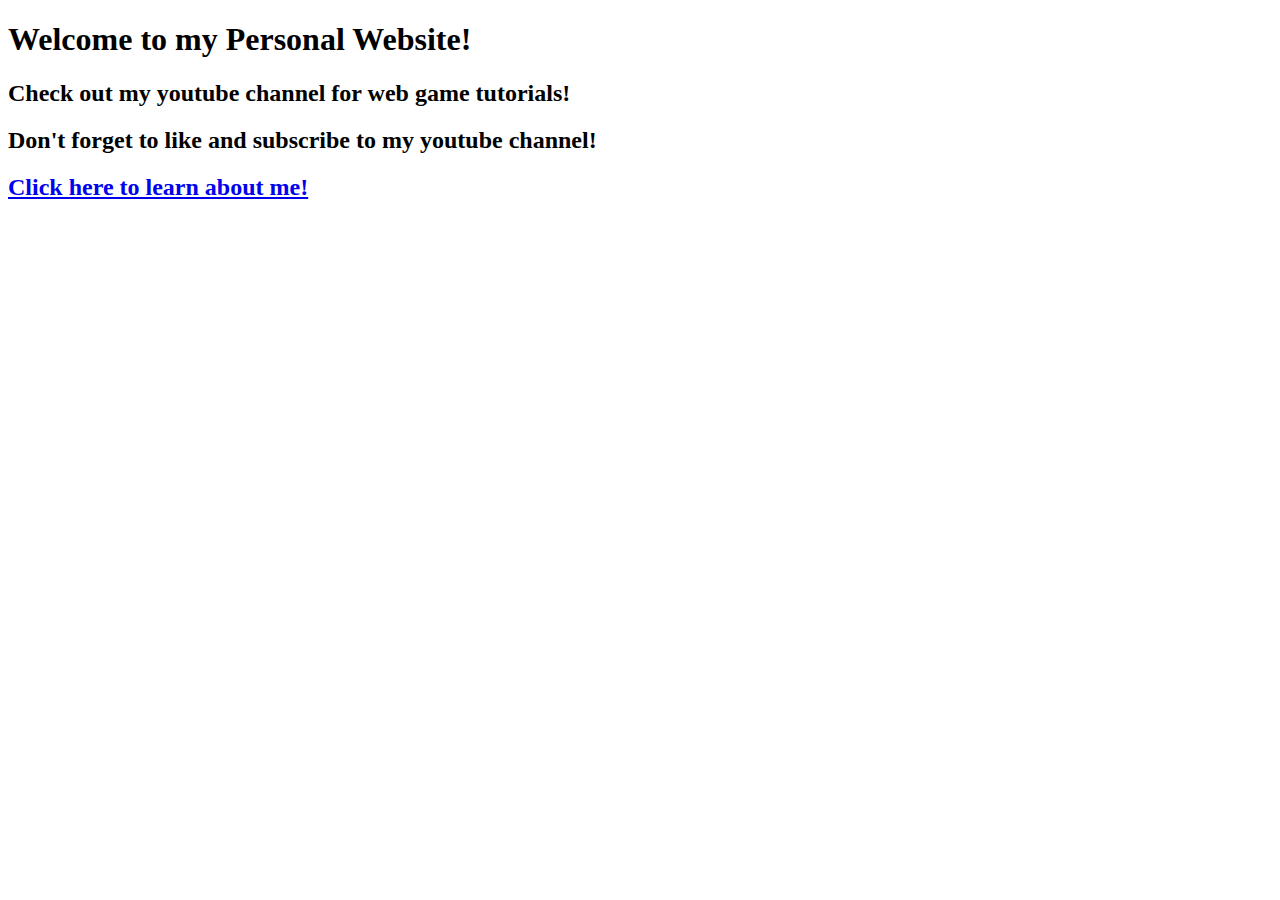
==== index.html @ 02a63b78 "Wesbite display" ====
<!DOCTYPE html>
<html lang="en">
<head>
    <meta charset="UTF-8">
    <meta http-equiv="X-UA-Compatible" content="IE=edge">
    <meta name="viewport" content="width=device-width, initial-scale=1.0">
    <link rel="stylesheet" href="style.css">
    <title>MAIN PAGE</title>
</head>
<body>
    <div class="container">
        <h1>Welcome to my Personal Website!</h1>
        <h2>Check out my youtube channel for web game tutorials!</h2>
        <h2>Don't forget to like and subscribe to my youtube channel!</h2>
        <a href="./about.html"><h2>Click here to learn about me!</h2></a>
    </div>
</body>
</html>
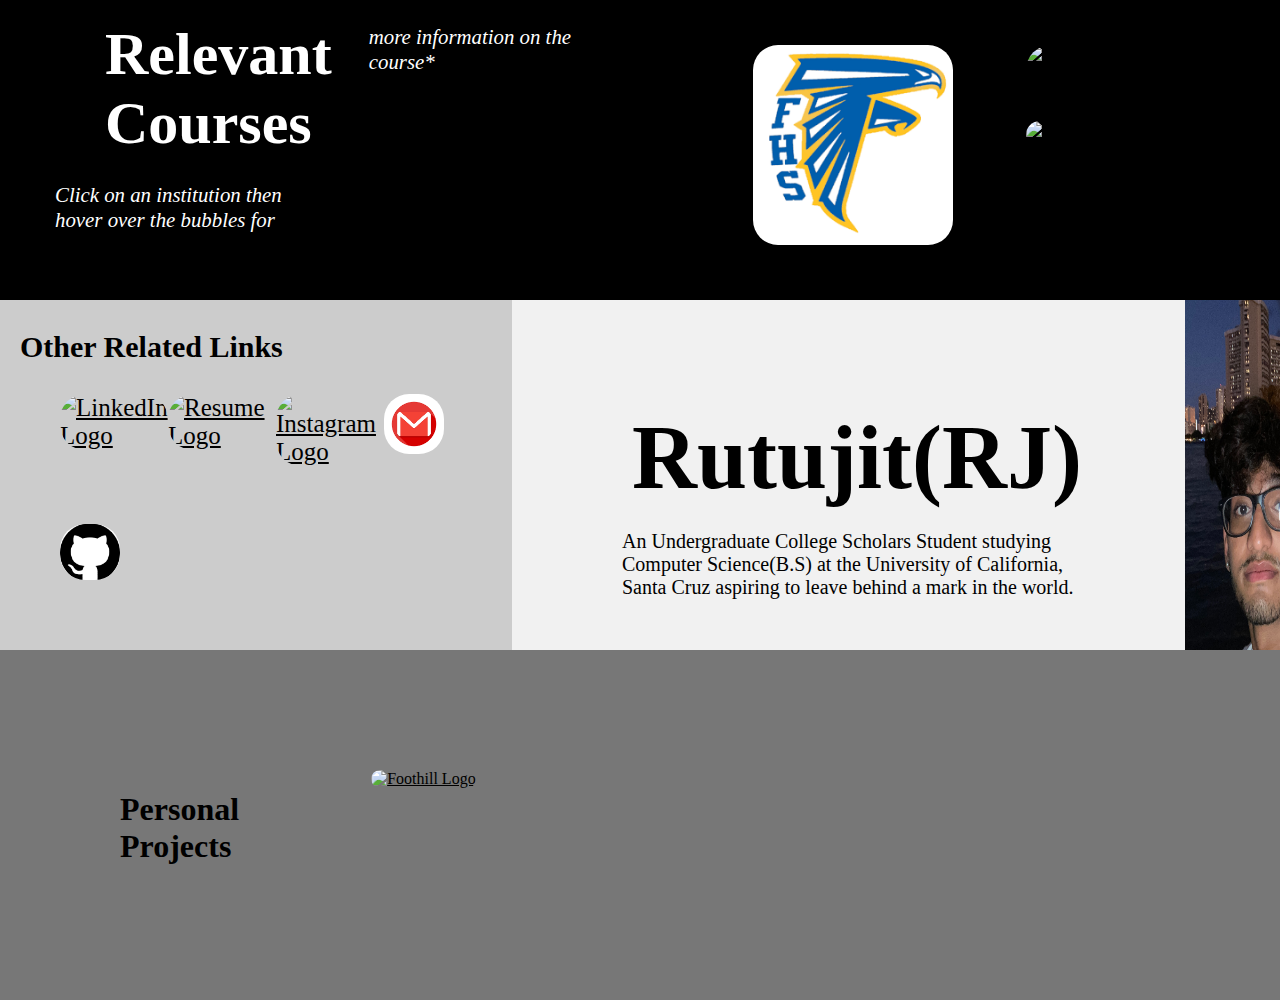
==== commit 327fd66e: "Test" ====
--- a/index.html
+++ b/index.html
@@ -1,18 +1,85 @@
 <!DOCTYPE html>
 <html lang="en">
 <head>
-    <meta charset="UTF-8">
-    <meta http-equiv="X-UA-Compatible" content="IE=edge">
-    <meta name="viewport" content="width=device-width, initial-scale=1.0">
-    <link rel="stylesheet" href="style.css">
-    <title>MAIN PAGE</title>
+    <title>RUTUJIT(RJ)</title>
+    <meta charset="utf-8">
+    <meta name="viewport" content="width=device-width, initial-scale=1">
+    <link rel="stylesheet" href="PersonalWebsite.css">
+
 </head>
 <body>
-    <div class="container">
-        <h1>Welcome to my Personal Website!</h1>
-        <h2>Check out my youtube channel for web game tutorials!</h2>
-        <h2>Don't forget to like and subscribe to my youtube channel!</h2>
-        <a href="./about.html"><h2>Click here to learn about me!</h2></a>
+  <header>
+    <div style="text-align: left; margin-left: 30px;">
+      <h2 style="margin-top: -5px; margin-left: 50px; font-size: 60px;">Relevant Courses</h2>
+      <p class="instruction-text" style="color: white; margin-top: -25px;"><em>Click on an institution then hover over the bubbles for more information on the course*</em></p>
     </div>
+    <a href="FHSCourses.html" class="link img" target="_blank">
+      <img class="rounded-logo" src="FHSlogo.png" alt="Foothill Logo" style="margin-top: 20px;margin-left: 100px; width: 200px; height: 200px;">
+    </a>
+    <a href="UMCoursera.html" class="link img" target="_blank">
+      <img class="rounded-logo" src="https://brand.umich.edu/assets/brand/style-guide/logo-guidelines/U-M_Logo-Hex.png" alt="University of Michigan Logo" style="margin-top: 20px;margin-left: 60px; width: 200px; height: 200px;">
+    </a>
+    <a href="UCSCClasses.html" class="link img" target="_blank">
+      <img class="rounded-logo" src="SLogo.jpeg" alt="UCSC Logo" style="margin-top: 20px;margin-left: 60px; width: 200px; height: 200px;">
+    </a>
+  </header>
+
+<section>
+  <nav>
+    <h3 style="font-size: 30px; margin-top: 10px;">Other Related Links</h3>
+    <ul>
+      <div class="clearfix">
+        <div class="img-container-logos">
+          <a href="https://www.linkedin.com/in/rutujit-mallikarjuna/">
+          <img class="rounded-logo" src="https://upload.wikimedia.org/wikipedia/commons/c/ca/LinkedIn_logo_initials.png" alt="LinkedIn Logo" width="60" height="60">
+        </a>
+        </div>
+        <div class="img-container-logos">
+          <a href="file:///Users/rutujit/Desktop/Job%20Application%20Stuff/OfficialResume-RJ%20publicV.pdf">
+          <img class="rounded-logo" src="https://t3.ftcdn.net/jpg/04/75/01/06/360_F_475010683_QcMoX9EuZkjVToNNtXCDbejMo4tIj06i.jpg" alt="Resume Logo" width="70" height="0" style=>
+        </a>
+        </div>
+        <div class="img-container-logos">
+          <a href="https://www.instagram.com/rjmallik154?igsh=YTQwZjQ0NmI0OA%3D%3D&utm_source=qr">
+          <img class="rounded-logo" src="https://upload.wikimedia.org/wikipedia/commons/thumb/a/a5/Instagram_icon.png/1024px-Instagram_icon.png" alt="Instagram Logo" width="60" height="60">
+        </a>
+        </div>
+        <div class="img-container-logos"></div>
+          <a href= "mailto:rmallika@ucsc.edu" target ="_blank">
+          <img class="rounded-logo" src="[data-uri]" alt="Gmail Icon" width="60" height="60">
+        </a>
+        </div>
+        <br>
+        <!--In order to match all of the bwloe pictures properly you have to add "style="margin-top: 30px;" as one of the attributes in the <img>" -->
+        <div class="img-container-logos">
+          <a href="https://github.com/rjmallik" target="_blank">
+          <img class="rounded-logo" src="[data-uri]" alt="Instagram Logo" style="margin-top: 30px;" width="60" height="60">
+        </a>
+        </div>
+      </div>
+    </ul>
+  </nav>
+  
+  <article>
+    <div style="display: flex; align-items: center;">
+      <div style="flex-grow: 1;">
+          <h1 style="margin-top: 60px ; margin-left: 105px; font-size: 90px; ">Rutujit(RJ)</h1>
+          <p style="margin-top:-40px ;margin-left: 95px; font-size: 20px;"> An Undergraduate College Scholars Student studying <br>Computer Science(B.S) at the University of California,<br>Santa Cruz aspiring to leave behind a mark in the world.<br></p>
+      </div>
+      <div>
+        <img src="RJpic.JPG" alt="RJ PFP" style="width: 325px; display: flex; height: 350px; margin-top: -15px; margin-left: 103px;">
+      </div>
+    </div>
+  </article>
+</section>
+
+<footer>
+  <h1>Personal Projects</h1>
+  <a href="https://www.canva.com/design/DAF_Psb4aeI/KekK7uSLFwGbW-k5hvumHQ/edit?utm_content=DAF_Psb4aeI&utm_campaign=designshare&utm_medium=link2&utm_source=sharebutton" class="link img" target="_blank">
+    <img class="rounded-logo" src="BrickLessLogo.png" alt="Foothill Logo" style="margin-top: -60px; margin-left: 40px; width: 250px; height: 250px;">
+  </a>
+</footer>
+
 </body>
 </html>
+
--- a/PersonalWebsite.css
+++ b/PersonalWebsite.css
@@ -0,0 +1,145 @@
+
+html, body {background-color: rgb(0, 0, 0);
+  margin: 0;
+  padding: 0;
+  overflow-x: hidden; /* Prevent horizontal scrolling */
+}
+h1 {color: rgb(0, 0, 0);}
+h2 {color: rgb(255, 255, 255);}
+p {color: rgb(0, 0, 0);}
+a {color:rgb(0, 0, 0)}
+*, *:before, *:after {
+  box-sizing: border-box; /* Include padding and borders in the element's width */
+}
+.link {
+  cursor: pointer; /* Change cursor to pointer when hovering over links */
+}
+.link img {
+  cursor: pointer; /* Change cursor to pointer when hovering over linked images */
+}
+.rounded-logo {
+  border-radius: 25px;
+}
+.instruction-text {
+  font-size: smaller; /* Adjust the font size to make it smaller */
+  /* Add any other styling as needed */
+}
+.loading-screen {
+  position: fixed;
+  top: 0;
+  left: 0;
+  width: 100%;
+  height: 100%;
+  background: white;
+  display: flex;
+  align-items: center;
+  justify-content: center;
+  z-index: 1000; /* High z-index to cover other content */
+}
+
+#loading-text {
+  font-size: 5em; /* Large size for the initial loading screen */
+  transition: transform 1s ease-out, font-size 1s ease-out;
+  font-weight: bold; /* If your logo is bold */
+}
+
+/* Hide loading screen after transition */
+.loading-screen.hide {
+  opacity: 0;
+  visibility: hidden;
+  transition: visibility 0s 1s, opacity 1s ease-out; /* Delay the visibility change until after the opacity transition */
+}
+
+img {
+  max-width: 100%;
+  height: auto;
+}
+article div {
+  flex-shrink: 1;
+  max-width: 100%;
+}
+
+/* Style the header */
+header {
+  background-color: #000000;
+  padding: 25px;
+  text-align: left;
+  font-size: 25px;
+  color: white;
+  height: 300px;
+  width: auto;
+  columns: 4;
+  overflow-x: hidden; /* Prevent horizontal scrolling */
+  flex-wrap: wrap;
+}
+
+.img-container-logos {
+  float: left;
+  width: 25%;
+  padding: 0px;
+}
+
+.clearfix::after {
+  content: "";
+  clear: both;
+  display: table;
+
+}
+
+/* Create two columns/boxes that floats next to each other */
+nav {
+  float: left;
+  text-align: top;
+  width: 40%;
+  height: 350px; /* only for demonstration, should be removed */
+  background: #ccc;
+  padding: 20px;
+  overflow-x: hidden; /* Prevent horizontal scrolling */
+
+}
+
+/* Style the list inside the menu */
+nav ul {
+  list-style-type: none;
+  font-size: 25px;
+  align-items: center;
+  list-style: none;
+}
+
+article {
+  float: left;
+  padding: 15px;
+  width: 60%;
+  background-color: #f1f1f1;
+  height: 350px; /* only for demonstration, should be removed */
+  overflow-y: hidden; /* Prevent horizontal scrolling */
+  flex-wrap: wrap;
+}
+
+/* Clear floats after the columns */
+section::after {
+  content: "";
+  display: table;
+  clear: both;
+}
+
+/* Style the footer */
+footer {
+  background-color: #777;
+  padding: 120px;
+  text-align: left;
+  font-size: medium;
+  color: white;
+  overflow-x: hidden;
+  height: 350px;
+  columns: 5
+  
+}
+
+/* Responsive layout - makes the two columns/boxes stack on top of each other instead of next to each other, on small screens */
+@media (max-width: 600px) { /* Example breakpoint for mobile devices */
+  nav, article {
+    height: auto; /* Let the height be determined by content size */
+  }
+}
+
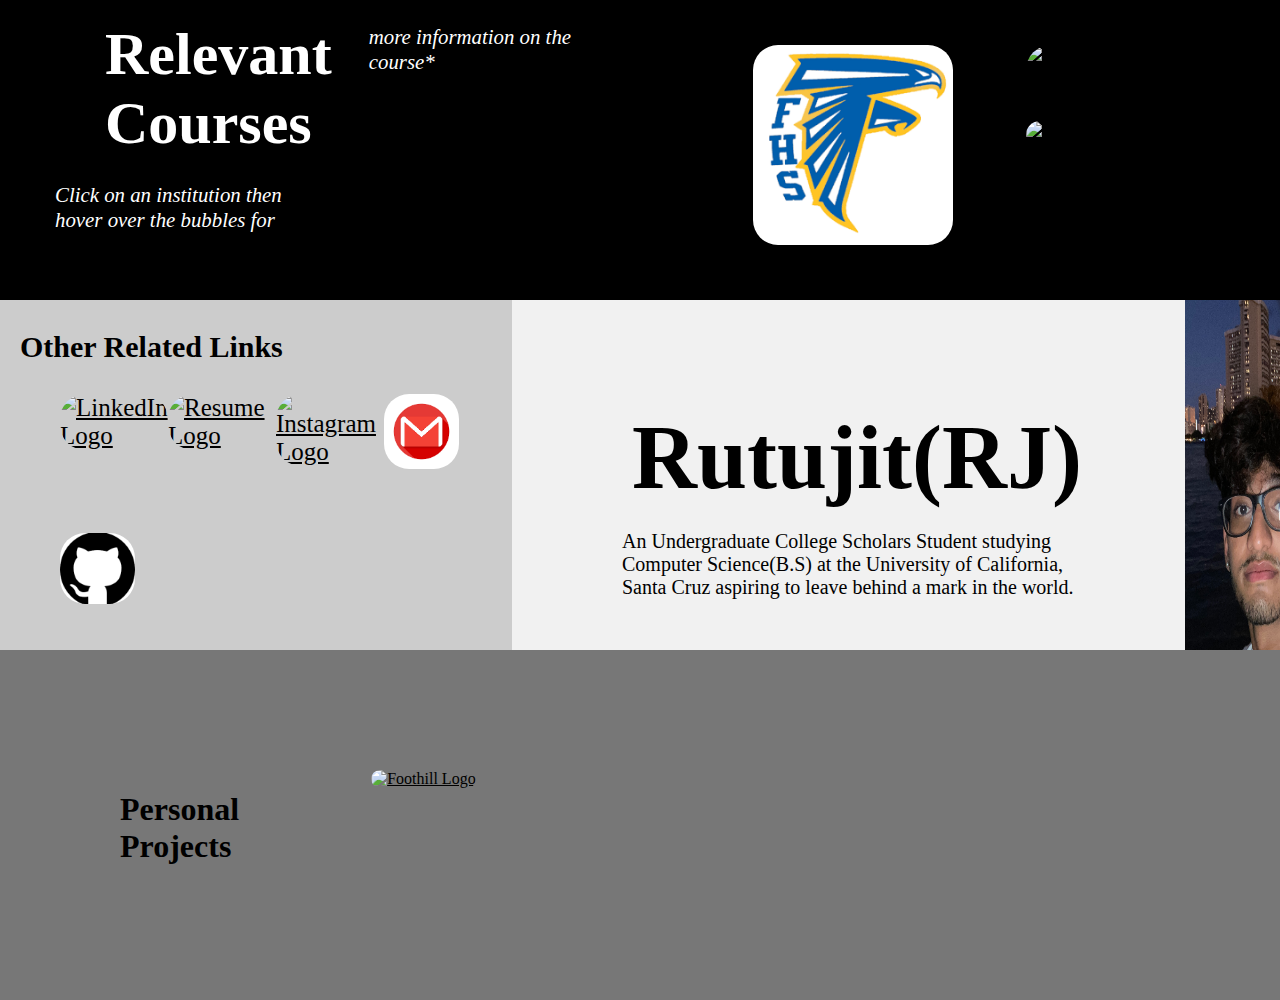
==== commit 5b874f5b: "Display Errors" ====
--- a/index.html
+++ b/index.html
@@ -31,29 +31,29 @@
       <div class="clearfix">
         <div class="img-container-logos">
           <a href="https://www.linkedin.com/in/rutujit-mallikarjuna/">
-          <img class="rounded-logo" src="https://upload.wikimedia.org/wikipedia/commons/c/ca/LinkedIn_logo_initials.png" alt="LinkedIn Logo" width="60" height="60">
+          <img class="rounded-logo" src="https://upload.wikimedia.org/wikipedia/commons/c/ca/LinkedIn_logo_initials.png" alt="LinkedIn Logo" width="75" height="75">
         </a>
         </div>
         <div class="img-container-logos">
           <a href="file:///Users/rutujit/Desktop/Job%20Application%20Stuff/OfficialResume-RJ%20publicV.pdf">
-          <img class="rounded-logo" src="https://t3.ftcdn.net/jpg/04/75/01/06/360_F_475010683_QcMoX9EuZkjVToNNtXCDbejMo4tIj06i.jpg" alt="Resume Logo" width="70" height="0" style=>
+          <img class="rounded-logo" src="https://t3.ftcdn.net/jpg/04/75/01/06/360_F_475010683_QcMoX9EuZkjVToNNtXCDbejMo4tIj06i.jpg" alt="Resume Logo" width="75" height="75" style=>
         </a>
         </div>
         <div class="img-container-logos">
           <a href="https://www.instagram.com/rjmallik154?igsh=YTQwZjQ0NmI0OA%3D%3D&utm_source=qr">
-          <img class="rounded-logo" src="https://upload.wikimedia.org/wikipedia/commons/thumb/a/a5/Instagram_icon.png/1024px-Instagram_icon.png" alt="Instagram Logo" width="60" height="60">
+          <img class="rounded-logo" src="https://upload.wikimedia.org/wikipedia/commons/thumb/a/a5/Instagram_icon.png/1024px-Instagram_icon.png" alt="Instagram Logo" width="75" height="75">
         </a>
         </div>
         <div class="img-container-logos"></div>
           <a href= "mailto:rmallika@ucsc.edu" target ="_blank">
-          <img class="rounded-logo" src="[data-uri]" alt="Gmail Icon" width="60" height="60">
+          <img class="rounded-logo" src="[data-uri]" alt="Gmail Icon" width="75" height="75">
         </a>
         </div>
         <br>
         <!--In order to match all of the bwloe pictures properly you have to add "style="margin-top: 30px;" as one of the attributes in the <img>" -->
         <div class="img-container-logos">
           <a href="https://github.com/rjmallik" target="_blank">
-          <img class="rounded-logo" src="[data-uri]" alt="Instagram Logo" style="margin-top: 30px;" width="60" height="60">
+          <img class="rounded-logo" src="[data-uri]" alt="Instagram Logo" style="margin-top: 30px;" width="75" height="75">
         </a>
         </div>
       </div>
--- a/PersonalWebsite.css
+++ b/PersonalWebsite.css
@@ -3,6 +3,7 @@
   margin: 0;
   padding: 0;
   overflow-x: hidden; /* Prevent horizontal scrolling */
+  max-width: 100%;
 }
 h1 {color: rgb(0, 0, 0);}
 h2 {color: rgb(255, 255, 255);}
@@ -137,7 +138,7 @@
 }
 
 /* Responsive layout - makes the two columns/boxes stack on top of each other instead of next to each other, on small screens */
-@media (max-width: 600px) { /* Example breakpoint for mobile devices */
+@media (max-width: 100%) { /* Example breakpoint for mobile devices */
   nav, article {
     height: auto; /* Let the height be determined by content size */
   }
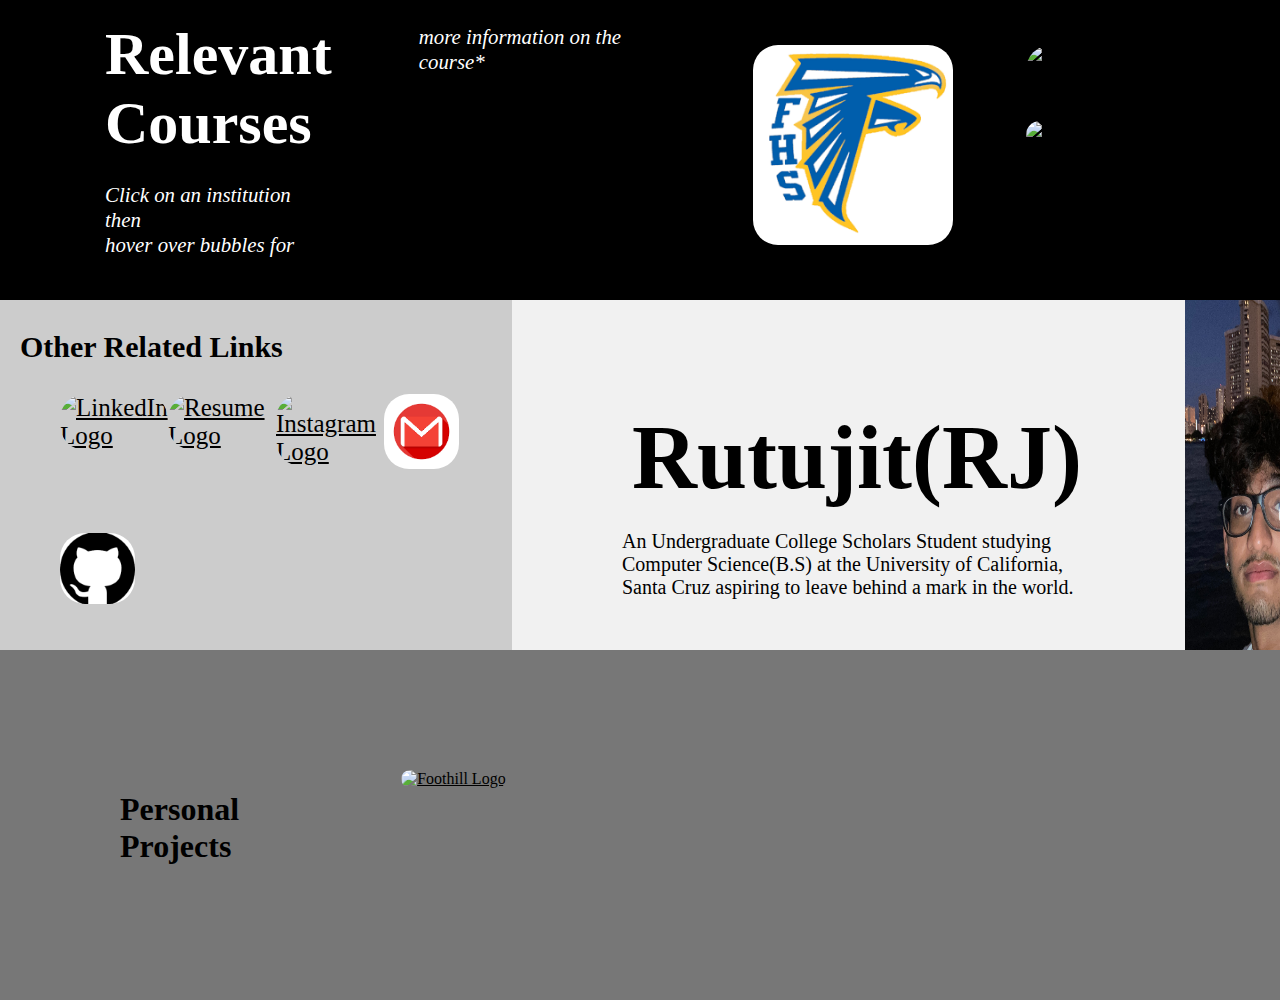
==== commit 8dc1ff0b: "Tester" ====
--- a/index.html
+++ b/index.html
@@ -11,7 +11,7 @@
   <header>
     <div style="text-align: left; margin-left: 30px;">
       <h2 style="margin-top: -5px; margin-left: 50px; font-size: 60px;">Relevant Courses</h2>
-      <p class="instruction-text" style="color: white; margin-top: -25px;"><em>Click on an institution then hover over the bubbles for more information on the course*</em></p>
+      <p class="instruction-text" style="color: white; margin-top: -25px; margin-left: 50px;"><em>Click on an institution then<br>hover over bubbles for more information on the course*</em></p>
     </div>
     <a href="FHSCourses.html" class="link img" target="_blank">
       <img class="rounded-logo" src="FHSlogo.png" alt="Foothill Logo" style="margin-top: 20px;margin-left: 100px; width: 200px; height: 200px;">
@@ -76,7 +76,7 @@
 <footer>
   <h1>Personal Projects</h1>
   <a href="https://www.canva.com/design/DAF_Psb4aeI/KekK7uSLFwGbW-k5hvumHQ/edit?utm_content=DAF_Psb4aeI&utm_campaign=designshare&utm_medium=link2&utm_source=sharebutton" class="link img" target="_blank">
-    <img class="rounded-logo" src="BrickLessLogo.png" alt="Foothill Logo" style="margin-top: -60px; margin-left: 40px; width: 250px; height: 250px;">
+    <img class="rounded-logo" src="BrickLessLogo.png" alt="Foothill Logo" style="margin-top: -60px; margin-left: 70px; width: 250px; height: 250px;">
   </a>
 </footer>
 
